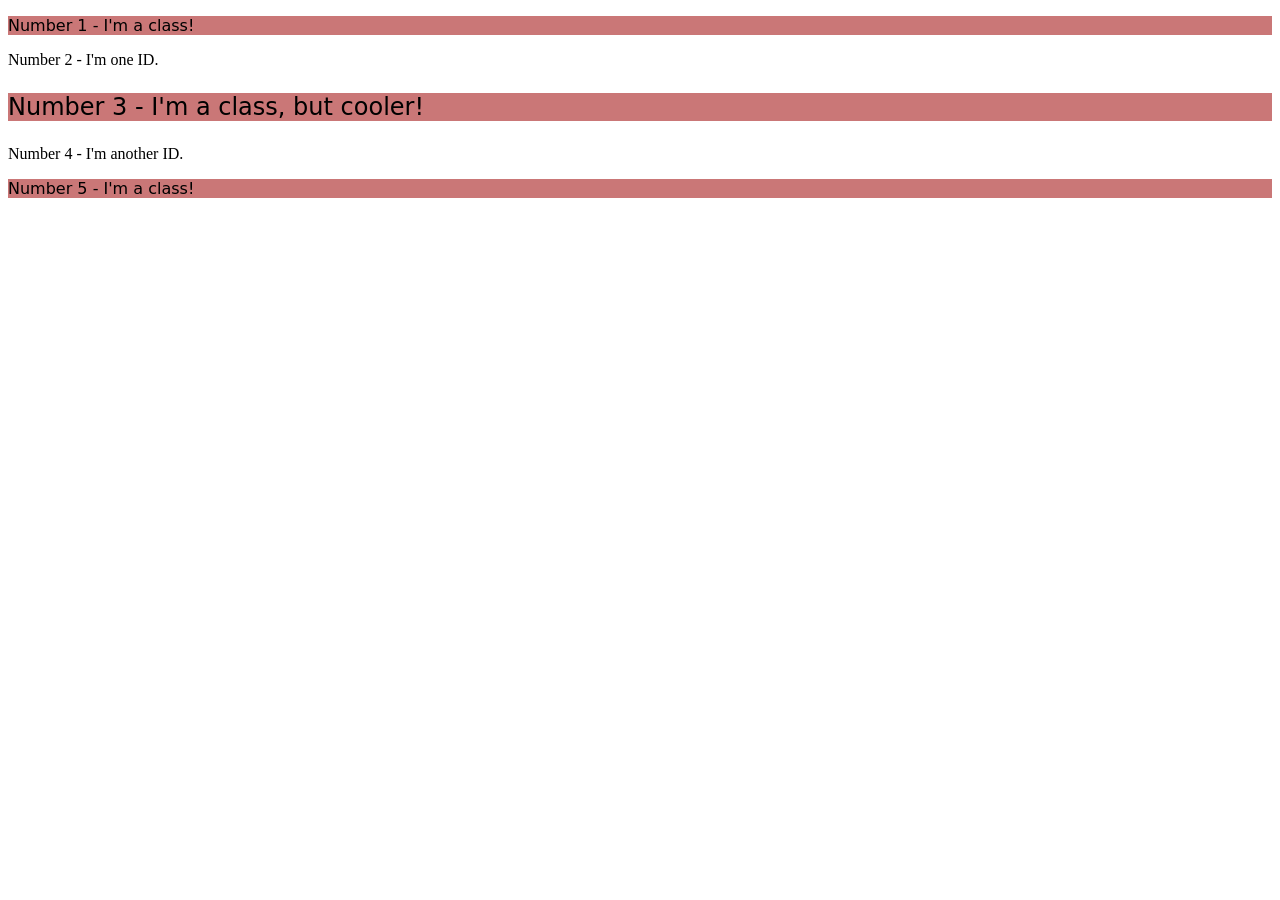
==== foundations/02-class-id-selectors/index.html @ ae20025b "added class to elements" ====
<!DOCTYPE html>
<html lang="en">
  <head>
    <meta charset="UTF-8">
    <meta http-equiv="X-UA-Compatible" content="IE=edge">
    <meta name="viewport" content="width=device-width, initial-scale=1.0">
    <title>Class and ID Selectors</title>
    <link rel="stylesheet" href="style.css">
  </head>
  <body>
    <p class="odd">Number 1 - I'm a class!</p>
    <div class="two">Number 2 - I'm one ID.</div>
    <p class="odd adjust-font-size">Number 3 - I'm a class, but cooler!</p>
    <div class="four">Number 4 - I'm another ID.</div>
    <p class="odd">Number 5 - I'm a class!</p>
  </body>
</html>
---- foundations/02-class-id-selectors/style.css ----
.odd{
    background-color: rgb(202, 119, 119);
  font-family: Verdana, "DejaVu Sans", sans-serif;
}
.adjust-font-size {
    font-size: 24px;
  }
  #two{
    color: blue;
    font-size: 36px;
  }
  #four{
    background-color: lightgreen;
    font-weight: bold;
  }
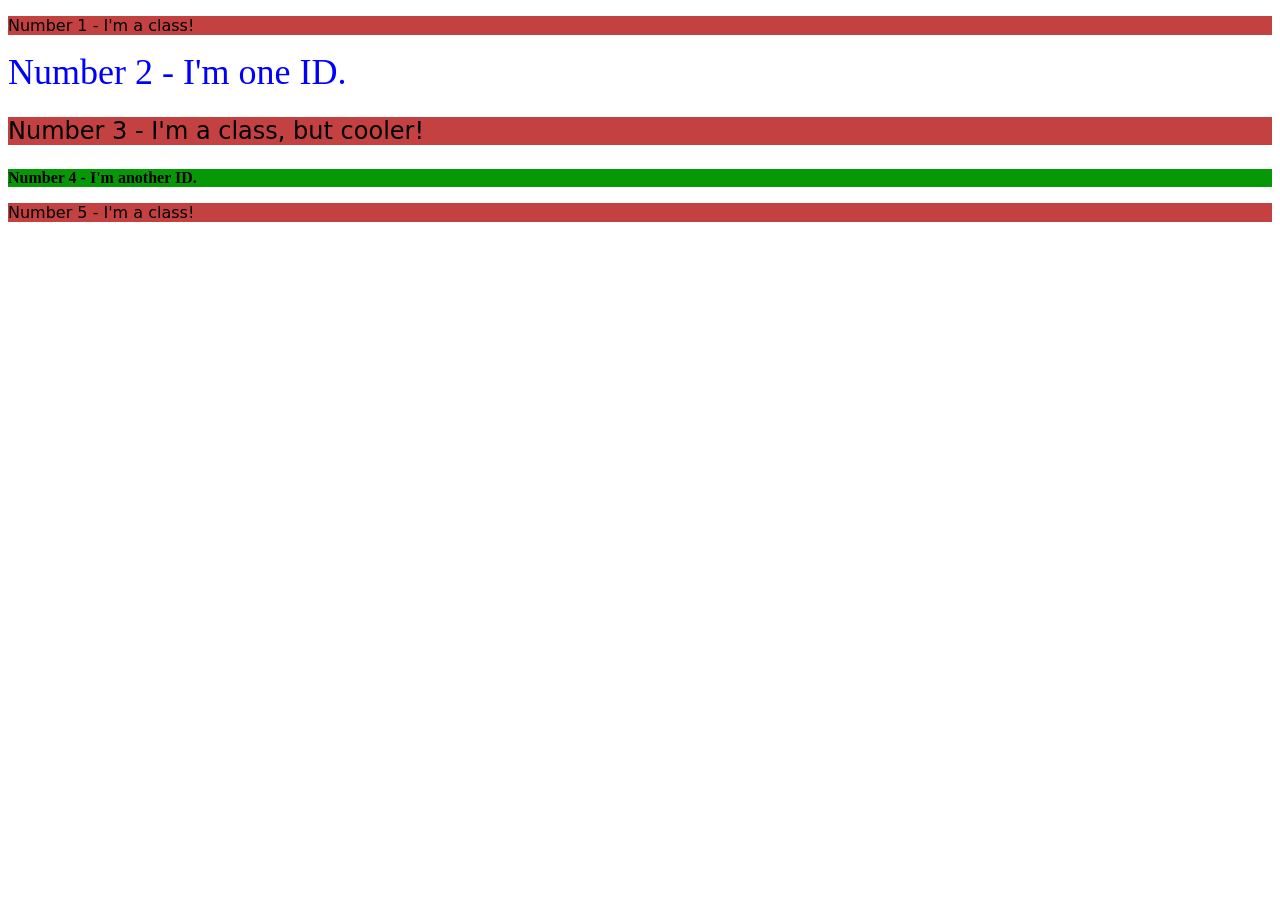
==== commit 3f72a958: "fixed a mistake" ====
--- a/foundations/02-class-id-selectors/index.html
+++ b/foundations/02-class-id-selectors/index.html
@@ -9,9 +9,9 @@
   </head>
   <body>
     <p class="odd">Number 1 - I'm a class!</p>
-    <div class="two">Number 2 - I'm one ID.</div>
+    <div id="two">Number 2 - I'm one ID.</div>
     <p class="odd adjust-font-size">Number 3 - I'm a class, but cooler!</p>
-    <div class="four">Number 4 - I'm another ID.</div>
+    <div id="four">Number 4 - I'm another ID.</div>
     <p class="odd">Number 5 - I'm a class!</p>
   </body>
 </html>
--- a/foundations/02-class-id-selectors/style.css
+++ b/foundations/02-class-id-selectors/style.css
@@ -1,15 +1,19 @@
-.odd{
-    background-color: rgb(202, 119, 119);
-  font-family: Verdana, "DejaVu Sans", sans-serif;
-}
-.adjust-font-size {
+.odd {
+    background-color: rgb(196, 65, 65);
+    font-family: Verdana, "DejaVu Sans", sans-serif;
+  }
+  
+  .adjust-font-size {
     font-size: 24px;
   }
-  #two{
+  
+  #two {
     color: blue;
     font-size: 36px;
   }
-  #four{
-    background-color: lightgreen;
+  
+  #four {
+    background-color: hsl(120, 92%, 31%);
     font-weight: bold;
-  }+  }
+  
